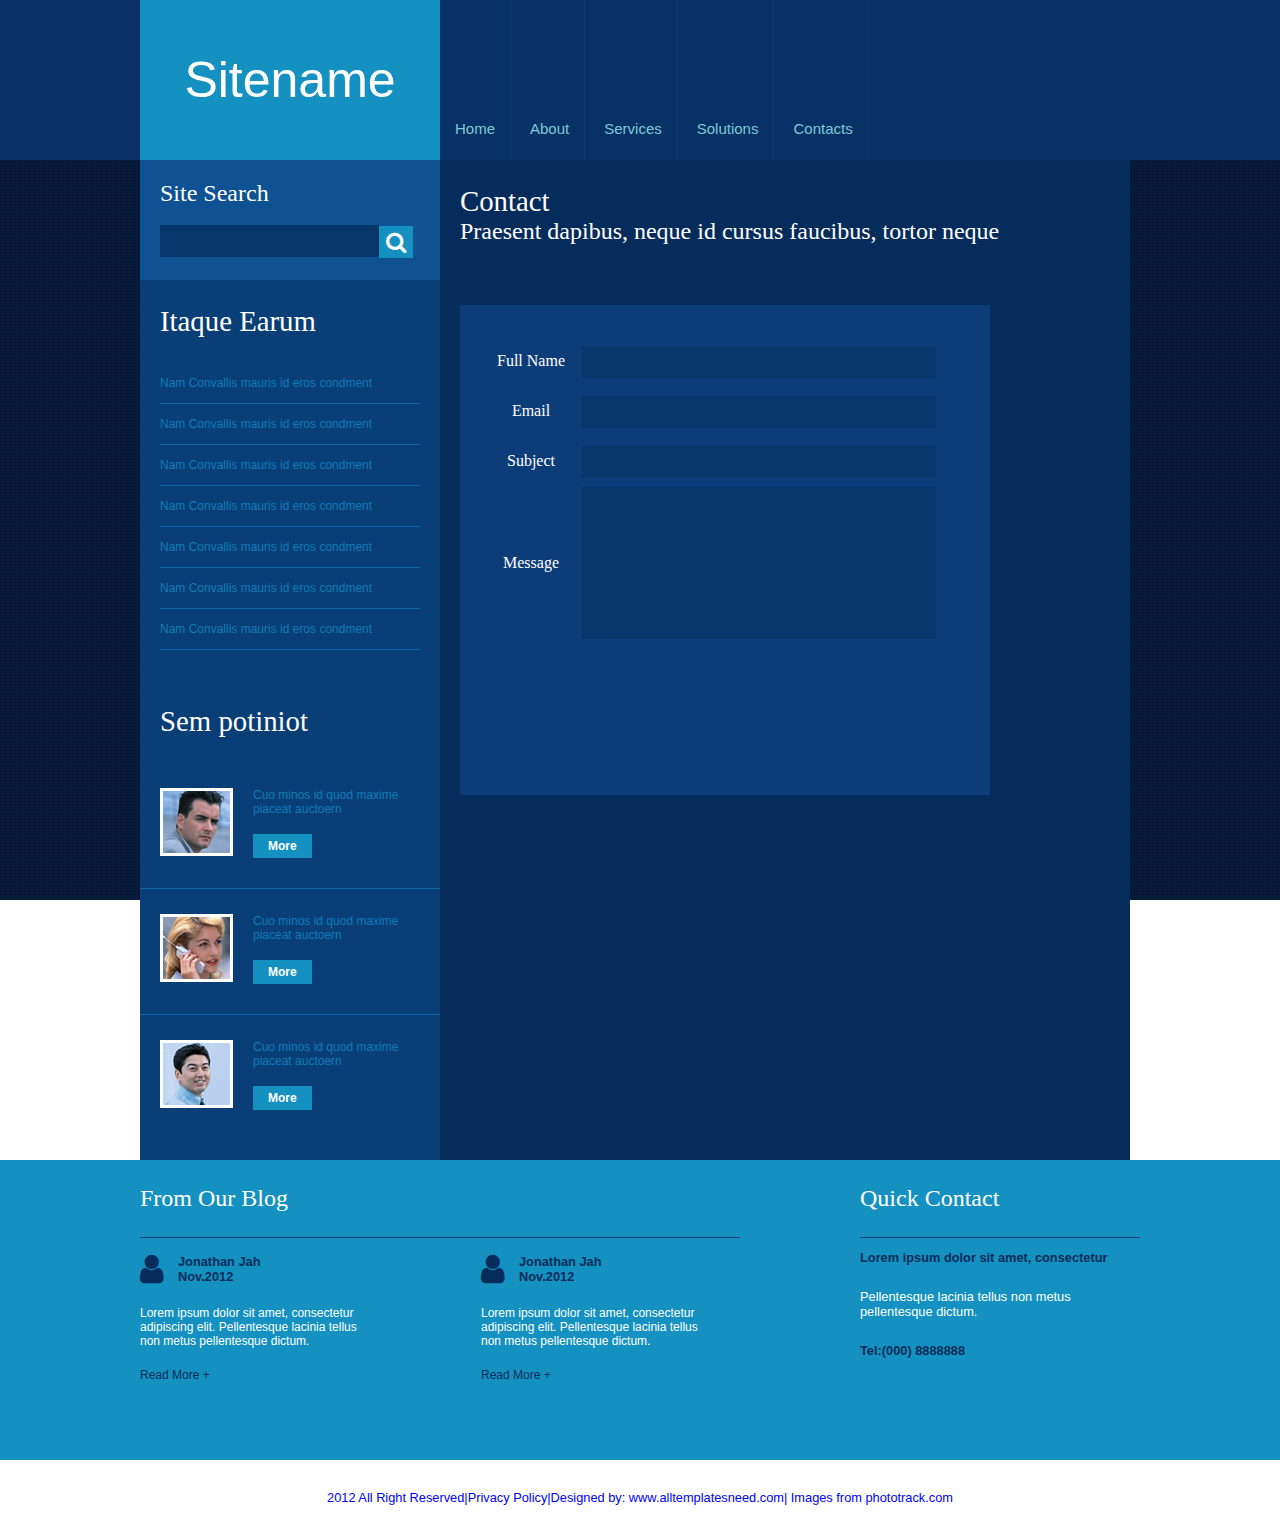
==== contact.html @ 621e648c "PreProgramming01" ====
<!DOCTYPE html>
<html>
	<head>
		<title></title>
		 <link rel="stylesheet" href="http://cdnjs.cloudflare.com/ajax/libs/font-awesome/4.6.3/css/font-awesome.min.css"> 
		<link rel="stylesheet" type="text/css" href="style.css">
	</head>
	<body>
		<!--Header-->
		<div class="header">
			<div class="headerInside">
				<h1>Sitename</h1>
				<ul>
					<!-- <li><a href="home.html">Home</a></li>
					<li><a href="about.html">About</a></li>
					<li><a href="services.html">Services</a></li>
					<li><a href="solutions.html">Solutions</a></li>
					<li><a href="contact.html">Contacts</a></li> -->
					<a href="home.html"><li>Home</li></a>
					<a href="about.html"><li>About</li></a>
					<a href="services.html"><li>Services</li></a>
					<a href="solutions.html"><li>Solutions</li></a>
					<a href="contact.html"><li>Contacts</li></a>
				</ul>
			</div>
		</div>
		<!--Main-->
		<div class="main">
			<!--Left Item-->
			<div class="left">
				<div class="searchbox">
					<p>Site Search</p>
					<br>
					
					<input type="text">
					<i class="fa fa-search" aria-hidden="true"></i>
				</div>
				<h3>Itaque Earum</h3>
				<ul>
					<li>Nam Convallis mauris id eros condment</li>
					<li>Nam Convallis mauris id eros condment</li>
					<li>Nam Convallis mauris id eros condment</li>
					<li>Nam Convallis mauris id eros condment</li>
					<li>Nam Convallis mauris id eros condment</li>
					<li>Nam Convallis mauris id eros condment</li>
					<li>Nam Convallis mauris id eros condment</li>
				</ul>
				<h3>Sem potiniot</h3>
				<div class="person border">
					<img src="images/image1.jpg">
					<p>Cuo minos id quod maxime piaceat auctoern</p>
					<br>
					<p class="more">More</p>
				</div>
				<div class="person border">
					<img src="images/image2.jpg">
					<p>Cuo minos id quod maxime piaceat auctoern</p>
					<br>
					<p class="more">More</p>
				</div>
				<div class="person ">
					<img src="images/image3.jpg">
					<p>Cuo minos id quod maxime piaceat auctoern</p>
					<br>
					<p class="more">More</p>
				</div>
			</div>
			<!--Content Item-->
			<div class="content">
				<h3>Contact</h3>
			<p>Praesent dapibus, neque id cursus faucibus, tortor neque</p>
			<legend>
			<form class="contactform">
				
				<table>
					<tr>
						<th>Full Name</th>
						<td><input type="text"></td>
					</tr>
					<tr>
						<th>Email</th>
						<td><input type="text"></td>
					</tr>
					<tr>
						<th>Subject</th>
						<td><input type="text"></td>
					</tr>
					<tr>
						<th>Message</th>
						<td><input type="text" style="height:150px"></td>
					</tr>
				</table>
			</form>
			</legend>
	
			</div>
		</div>
		<!--Footer1-->
		<div class="footer1">
			<div class="footer1inside">
				<div class="fob">
					<h4>From Our Blog</h4>
					<div class="fobperson" style="margin-right:107px">
						<i class="fa fa-user" aria-hidden="true"></i>
						<p>Jonathan Jah<br>Nov.2012</p>
						<p>Lorem ipsum dolor sit amet, consectetur adipiscing elit. Pellentesque lacinia tellus non metus pellentesque dictum.</p>
						<p>Read More + </p>


					</div>
					<div class="fobperson">
						<i class="fa fa-user" aria-hidden="true"></i>
						<p>Jonathan Jah<br>Nov.2012</p>
						<p>Lorem ipsum dolor sit amet, consectetur adipiscing elit. Pellentesque lacinia tellus non metus pellentesque dictum.</p>
						<p>Read More + </p>
					</div>
				</div>
				<div class="quickc">
					<h4>Quick Contact</h4>
					<p>Lorem ipsum dolor sit amet, consectetur</p>
					<p style="color:white ;font-weight:normal">Pellentesque lacinia tellus non metus pellentesque dictum.</p>
					<p>Tel:(000) 8888888</p>
				</div>
			</div>
		</div>
		<!--Footer2-->
		<div class="footer2">
			<p>2012 All Right Reserved|Privacy Policy|Designed by: www.alltemplatesneed.com| Images from phototrack.com</p>
		</div>
		
	</body>
</html>
---- style.css ----
html, body, div, span, applet, object, iframe,
h1, h2, h3, h4, h5, h6, p, blockquote, pre,
a, abbr, acronym, address, big, cite, code,
del, dfn, em, img, ins, kbd, q, s, samp,
small, strike, strong, sub, sup, tt, var,
b, u, i, center,
dl, dt, dd, ol, ul, li,
fieldset, form, label, legend,
table, caption, tbody, tfoot, thead, tr, th, td,
article, aside, canvas, details, embed, 
figure, figcaption, footer, header, hgroup, 
menu, nav, output, ruby, section, summary,
time, mark, audio, video {
	margin: 0;
	padding: 0;
	border: 0;
	font-size: 100%;
	font: inherit;
	vertical-align: baseline;
}


body{
	width:100%;
	height:100%;
	background-image: url("images/bg.jpg");
	background-attachment: fixed;
	margin:0px;
}

/* Header Section */
.header{
	height:160px;
	width:100%;
	background-color: rgb(8,50,102);
}

.headerInside{
	width:1000px;
	height:100%;
	margin: 0 auto;
}


h1 {color:white;
	font-family: Arial;
	font-size: 50px;
	width:300px;
	line-height:160px;
	text-align: center;
	background-color: rgb(20,145,193);
	display:inline-block;
	float:left;

}

.headerInside ul{
	display:inline-block;
	float:left;
}
.headerInside ul li{
	width:;
	display: inline-block;
	text-align:center;
	font-size: 15px;
	padding:120px 15px 23px 15px;
	font-family:sans-serif;
	color:rgb(128,200,211);
	border-right: 0.3px solid rgb( 9,62,118);
}

.headerInside ul li:hover{
	color: rgb(12,124,184);
}

.headerInside ul a{
	
	text-decoration: none;
}

/*Main section */
.main{

	width:1000px;
	height:1000px;
	margin:0 auto;

}

/*Left Item*/
.left{
	width:300px;
	background-color: rgb(9,62,118);
	float:left;
	height:100%;
}

.searchbox{
	width:260px;
	height:80px;
	padding:20px;
	background-color:rgb(14,82,147); 
}

.searchbox p {
	color: white;
	font-size: 1.5em;
}
form{
	height:40px;
}
input{
	background-color: rgb(7,54,107);
	border:none;
	height:30px;
	width:215px;
}
.searchbox i {
	color:white;
	background-color:rgb(20,145,193);
	font-size:22px;
	padding:5px 7px;
	margin-left:-4px;
	vertical-align: middle;
}


.left h3{

	color:white;
	font-family: serif;
	font-size: 1.8em;
	padding:25px 20px;
}

.left ul {
	list-style-type: none;
	background-color: inherit;
	padding-bottom: 30px;
}
.left ul li {
	font-size:12px;
	font-family: sans-serif;
	color: rgb(12,124,184);
	border-bottom:0.1px solid rgba(12,124,184,0.7);
	margin:0 20px;
	padding:13px 0;
}



.person{
	width:280px;
	height:75px;
	padding:25px 20px;

}


.border{
	border-bottom:0.1px solid rgba(12,124,184,0.7);
}

.person img{
	float:left;
	border: 3px solid white;
	margin-right:20px;
}

.person p{
	font-size:12px;
	font-family: sans-serif;
	color: rgb(12,124,184);
}

.more{
	padding:5px 15px;
	color:white !important;
	font-weight: bold;
	background-color:rgb(20,145,193);
	display: inline-block;
}
/*Content*/
.content{
	width:690px;
	height:100%;
	background-color: rgb(6,44,91);
	float:left;
}

.content h3 {
	color:white;
	font-family: serif;
	font-size: 1.8em;
	padding:25px 20px 0 20px;
}

.content p{
	color: white;
	padding-left: 20px;
	margin-bottom:60px;
	font-size: 1.5em;
}

legend{
	border:none;
	background-color:rgb(13,61,120);
	width:490px;
	height:430px;
	padding:30px 20px;
	margin-left:20px;
}

.contactform th{
	color:white;
	padding:15px;
}
.contactform input {
	width:350px;
}



/*Footer 1 */
.footer1{
	width:100%;
	height:300px;
	background-color: rgb(20,145,193);
}

.footer1inside{
	width:1000px;
	margin:0 auto;
	height: 100%

}
.fob{
	width:600px;
	height: 100%;
	display: inside-block;
	float:left;
}

 h4{

	color:white;
	font-family: serif;
	font-size: 1.5em;
	padding:25px 0px;
	border-bottom:0.1px solid rgb(9,62,118);
}

.fobperson{
	width:230px;
	height:165px;
	display: inline-block;

}

.fobperson i{
	margin-top:15px;
	font-size: 33px;
	color: rgb(6,44,91);
	display: inline-block;
}

.fobperson p:nth-child(2){
	color: rgb(6,44,91);
	font-family:sans-serif;
	display: inline-block;
	font-size:0.8em;
	font-weight: bold;
	padding-left:10px;
}

.fobperson p:nth-child(3){
	font-size:12px;
	font-family: sans-serif;
	color:white;
	padding: 20px 0px;
}

.fobperson p:nth-child(4){
	font-size:12px;
	font-family: sans-serif;
	color:rgb(6,44,91)
}
.quickc{
	width:280px;
	height:100%;
	display: inside-block;
	float:right;
}

.quickc p{
	color: rgb(6,44,91);
	font-family:sans-serif;
	display: inline-block;
	font-size:0.8em;
	font-weight: bold;
	padding:12px 0;

}



/*Footer 2*/

.footer2{
	width:100%;
	height:70px;
	background-color: white;
	
}

.footer2 p{
	padding-top: 30px;
	color:blue;
	font-size:0.8em;
	font-family: sans-serif;
	text-align: center;
}
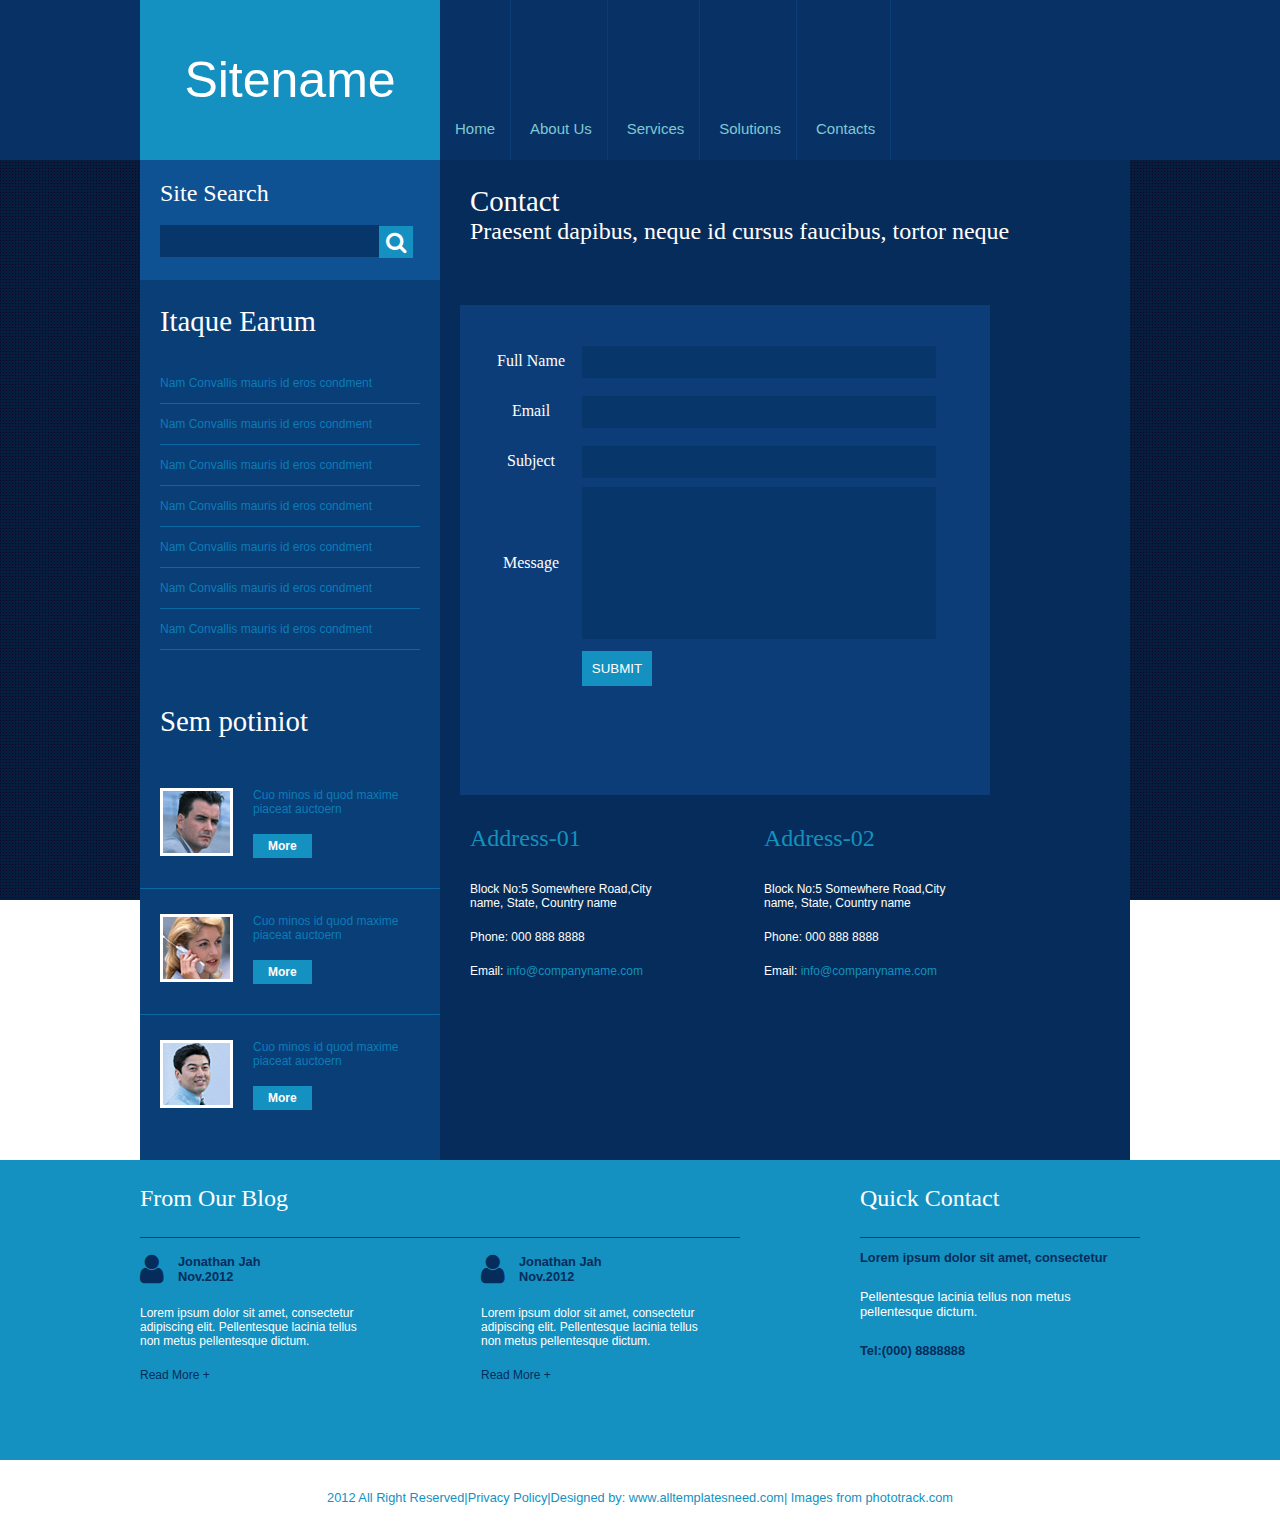
==== commit 8371cbf5: "Contact page was done" ====
--- a/contact.html
+++ b/contact.html
@@ -2,7 +2,7 @@
 <html>
 	<head>
 		<title></title>
-		 <link rel="stylesheet" href="http://cdnjs.cloudflare.com/ajax/libs/font-awesome/4.6.3/css/font-awesome.min.css"> 
+		<link rel="stylesheet" href="http://cdnjs.cloudflare.com/ajax/libs/font-awesome/4.6.3/css/font-awesome.min.css"> 
 		<link rel="stylesheet" type="text/css" href="style.css">
 	</head>
 	<body>
@@ -17,7 +17,7 @@
 					<li><a href="solutions.html">Solutions</a></li>
 					<li><a href="contact.html">Contacts</a></li> -->
 					<a href="home.html"><li>Home</li></a>
-					<a href="about.html"><li>About</li></a>
+					<a href="about.html"><li>About Us</li></a>
 					<a href="services.html"><li>Services</li></a>
 					<a href="solutions.html"><li>Solutions</li></a>
 					<a href="contact.html"><li>Contacts</li></a>
@@ -68,31 +68,44 @@
 			<!--Content Item-->
 			<div class="content">
 				<h3>Contact</h3>
-			<p>Praesent dapibus, neque id cursus faucibus, tortor neque</p>
-			<legend>
-			<form class="contactform">
+				<p>Praesent dapibus, neque id cursus faucibus, tortor neque</p>
+				<legend>
+					<form class="contactform">
+						
+						<table>
+							<tr>
+								<th>Full Name</th>
+								<td><input type="text"></td>
+							</tr>
+							<tr>
+								<th>Email</th>
+								<td><input type="text"></td>
+							</tr>
+							<tr>
+								<th>Subject</th>
+								<td><input type="text"></td>
+							</tr>
+							<tr>
+								<th>Message</th>
+								<td><input type="text" style="height:150px"></td>
+							</tr>
+						</table>
+						<input type="submit"  value="SUBMIT" style="width:70px; height:35px; background-color:rgb(20,145,193) ; color:white; margin-left:102px ;margin-top:10px">
+					</form>
+				</legend>
 				
-				<table>
-					<tr>
-						<th>Full Name</th>
-						<td><input type="text"></td>
-					</tr>
-					<tr>
-						<th>Email</th>
-						<td><input type="text"></td>
-					</tr>
-					<tr>
-						<th>Subject</th>
-						<td><input type="text"></td>
-					</tr>
-					<tr>
-						<th>Message</th>
-						<td><input type="text" style="height:150px"></td>
-					</tr>
-				</table>
-			</form>
-			</legend>
-	
+				<div class="address">
+					<p >Address-01</p>
+					<p  class="text" >Block No:5 Somewhere Road,City name, State, Country name</p>
+					<p class="text" > Phone: 000 888 8888</p>
+					<p class="text" >Email: <span style="color:rgb(20,145,189)">info@companyname.com</span></p>
+				</div>
+				<div class="address">
+					<p >Address-02</p>
+					<p  class="text" >Block No:5 Somewhere Road,City name, State, Country name</p>
+					<p class="text" > Phone: 000 888 8888</p>
+					<p class="text" >Email: <span style="color:rgb(20,145,189)">info@companyname.com</span></p>
+				</div>
 			</div>
 		</div>
 		<!--Footer1-->
@@ -105,8 +118,6 @@
 						<p>Jonathan Jah<br>Nov.2012</p>
 						<p>Lorem ipsum dolor sit amet, consectetur adipiscing elit. Pellentesque lacinia tellus non metus pellentesque dictum.</p>
 						<p>Read More + </p>
-
-
 					</div>
 					<div class="fobperson">
 						<i class="fa fa-user" aria-hidden="true"></i>
--- a/style.css
+++ b/style.css
@@ -181,6 +181,8 @@
 	display: inline-block;
 }
 /*Content*/
+
+/*Common Content Css FIles */
 .content{
 	width:690px;
 	height:100%;
@@ -192,16 +194,28 @@
 	color:white;
 	font-family: serif;
 	font-size: 1.8em;
-	padding:25px 20px 0 20px;
-}
-
-.content p{
+	padding:25px 20px 0 30px;
+}
+
+.content p {
 	color: white;
-	padding-left: 20px;
+	padding-left: 30px;
 	margin-bottom:60px;
 	font-size: 1.5em;
 }
 
+p.text{
+	font-size:12px;
+	font-family: sans-serif;
+	color: rgb(12,124,184);
+	padding:0 30px;
+	margin:0;
+	
+	
+
+}
+
+/* Contact page Css Files*/
 legend{
 	border:none;
 	background-color:rgb(13,61,120);
@@ -219,6 +233,29 @@
 	width:350px;
 }
 
+.address{
+	width:260px;
+	height:215px;
+	display: inline-block;
+	margin: 10px 30px 10px 0px;
+}
+.address p{
+	margin: 20px 0px;
+	color:white 
+}
+.address p:first-child{
+	margin-bottom:30px;
+	color:rgb(20,145,189);
+}
+
+
+/*END*/
+
+
+
+/*Solutions Page: no specific css files require*/
+/*About Page: no specific css files require*/
+
 
 
 /*Footer 1 */
@@ -315,7 +352,7 @@
 
 .footer2 p{
 	padding-top: 30px;
-	color:blue;
+	color:rgb(20,145,193);
 	font-size:0.8em;
 	font-family: sans-serif;
 	text-align: center;
